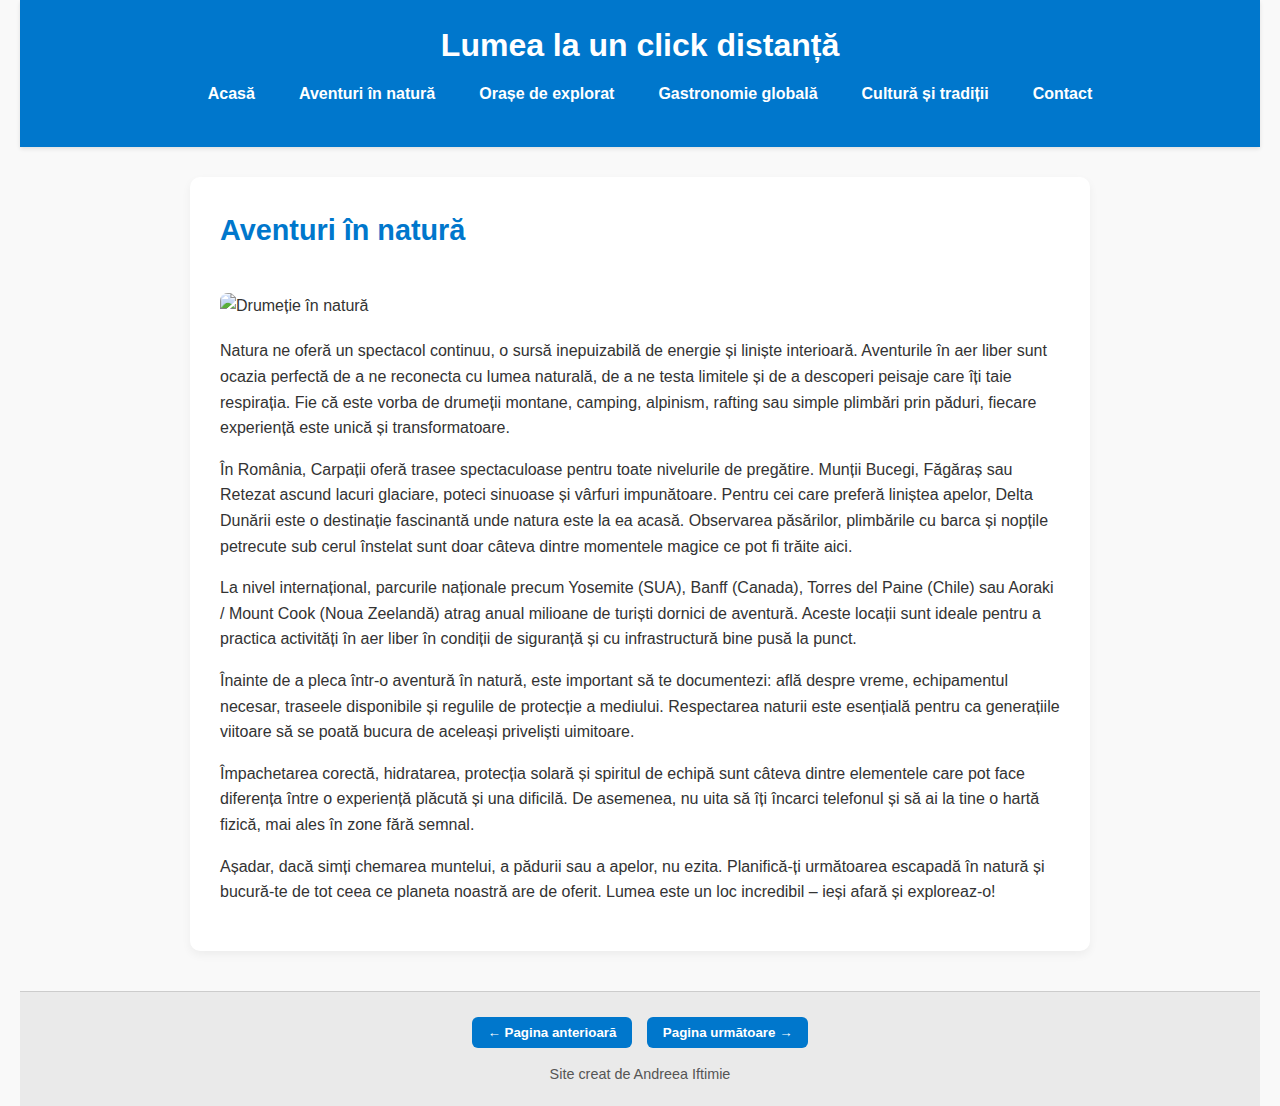
==== aventuri.html @ 69edaa40 "Add files via upload" ====
<!DOCTYPE html>
<html lang="ro">
<head>
    <meta charset="UTF-8">
    <meta name="viewport" content="width=device-width, initial-scale=1.0">
    <title>Lumea la un click distanță</title>
    <link rel="stylesheet" href="style.css">
</head>
<body>
    <header>
        <h1>Lumea la un click distanță</h1>
        <nav>
            <ul>
                <li><a href="index.html">Acasă</a></li>
                <li><a href="aventuri.html">Aventuri în natură</a></li>
                <li><a href="orase.html">Orașe de explorat</a></li>
                <li><a href="gastronomie.html">Gastronomie globală</a></li>
                <li><a href="cultură.html">Cultură și tradiții</a></li>
                <li><a href="contact.html">Contact</a></li>
            </ul>
        </nav>
    </header>

    <main>
        <!-- Pagina Aventuri în natură -->
        <section>
            <h2>Aventuri în natură</h2>
            <img src="images/aventura.jpg" alt="Drumeție în natură">
            <p>
                Natura ne oferă un spectacol continuu, o sursă inepuizabilă de energie și liniște interioară. Aventurile în aer liber sunt ocazia perfectă de a ne reconecta cu lumea naturală, de a ne testa limitele și de a descoperi peisaje care îți taie respirația. Fie că este vorba de drumeții montane, camping, alpinism, rafting sau simple plimbări prin păduri, fiecare experiență este unică și transformatoare.
            </p>
            <p>
                În România, Carpații oferă trasee spectaculoase pentru toate nivelurile de pregătire. Munții Bucegi, Făgăraș sau Retezat ascund lacuri glaciare, poteci sinuoase și vârfuri impunătoare. Pentru cei care preferă liniștea apelor, Delta Dunării este o destinație fascinantă unde natura este la ea acasă. Observarea păsărilor, plimbările cu barca și nopțile petrecute sub cerul înstelat sunt doar câteva dintre momentele magice ce pot fi trăite aici.
            </p>
            <p>
                La nivel internațional, parcurile naționale precum Yosemite (SUA), Banff (Canada), Torres del Paine (Chile) sau Aoraki / Mount Cook (Noua Zeelandă) atrag anual milioane de turiști dornici de aventură. Aceste locații sunt ideale pentru a practica activități în aer liber în condiții de siguranță și cu infrastructură bine pusă la punct.
            </p>
            <p>
                Înainte de a pleca într-o aventură în natură, este important să te documentezi: află despre vreme, echipamentul necesar, traseele disponibile și regulile de protecție a mediului. Respectarea naturii este esențială pentru ca generațiile viitoare să se poată bucura de aceleași priveliști uimitoare.
            </p>
            <p>
                Împachetarea corectă, hidratarea, protecția solară și spiritul de echipă sunt câteva dintre elementele care pot face diferența între o experiență plăcută și una dificilă. De asemenea, nu uita să îți încarci telefonul și să ai la tine o hartă fizică, mai ales în zone fără semnal. 
            </p>
            <p>
                Așadar, dacă simți chemarea muntelui, a pădurii sau a apelor, nu ezita. Planifică-ți următoarea escapadă în natură și bucură-te de tot ceea ce planeta noastră are de oferit. Lumea este un loc incredibil – ieși afară și exploreaz-o!
            </p>
        </section>
    </main>

    <footer>
        <button onclick="location.href='index.html'">← Pagina anterioară</button>
        <button onclick="location.href='orase.html'">Pagina următoare →</button>
        <p>Site creat de Andreea Iftimie</p>
    </footer>
</body>
</html>
---- style.css ----
/* Reset de bază */
* {
    margin: 0;
    padding: 0;
    box-sizing: border-box;
}

body {
    font-family: 'Segoe UI', Tahoma, Geneva, Verdana, sans-serif;
    background-color: #f9f9f9;
    color: #333;
    line-height: 1.6;
    padding: 0 20px;
}

header {
    background-color: #0077cc;
    color: white;
    padding: 20px 0;
    text-align: center;
    box-shadow: 0 2px 4px rgba(0, 0, 0, 0.1);
}

header h1 {
    font-size: 2rem;
    margin-bottom: 10px;
}

nav ul {
    list-style: none;
    display: flex;
    justify-content: center;
    gap: 20px;
    flex-wrap: wrap;
}

nav ul li a {
    text-decoration: none;
    color: white;
    font-weight: bold;
    padding: 8px 12px;
    border-radius: 5px;
    transition: background-color 0.3s;
}

nav ul li a:hover {
    background-color: #005fa3;
}

main {
    max-width: 900px;
    margin: 30px auto;
    background-color: white;
    padding: 30px;
    border-radius: 10px;
    box-shadow: 0 4px 10px rgba(0, 0, 0, 0.05);
}

main img {
    max-width: 100%;
    height: auto;
    border-radius: 8px;
    margin: 20px 0;
}

section h2 {
    font-size: 1.8rem;
    margin-bottom: 20px;
    color: #0077cc;
}

section p {
    margin-bottom: 16px;
}

ul {
    margin: 10px 0 20px 20px;
}

form input[type=\"text\"],
form input[type=\"email\"],
form textarea {
    width: 100%;
    padding: 10px;
    margin-top: 6px;
    border: 1px solid #ccc;
    border-radius: 6px;
}

form input[type=\"submit\"] {
    background-color: #0077cc;
    color: white;
    padding: 10px 20px;
    border: none;
    border-radius: 6px;
    margin-top: 10px;
    cursor: pointer;
    transition: background-color 0.3s;
}

form input[type=\"submit\"]:hover {
    background-color: #005fa3;
}

footer {
    text-align: center;
    padding: 20px 10px;
    margin-top: 40px;
    background-color: #eaeaea;
    border-top: 1px solid #ccc;
}

footer button {
    padding: 8px 16px;
    margin: 5px;
    border: none;
    border-radius: 6px;
    background-color: #0077cc;
    color: white;
    font-weight: bold;
    cursor: pointer;
    transition: background-color 0.3s;
}

footer button:hover {
    background-color: #005fa3;
}

footer p {
    margin-top: 10px;
    font-size: 0.9rem;
    color: #555;
}

/* Responsive */
@media (max-width: 600px) {
    nav ul {
        flex-direction: column;
        align-items: center;
    }

    main {
        padding: 20px;
    }

    section h2 {
        font-size: 1.5rem;
    }
}
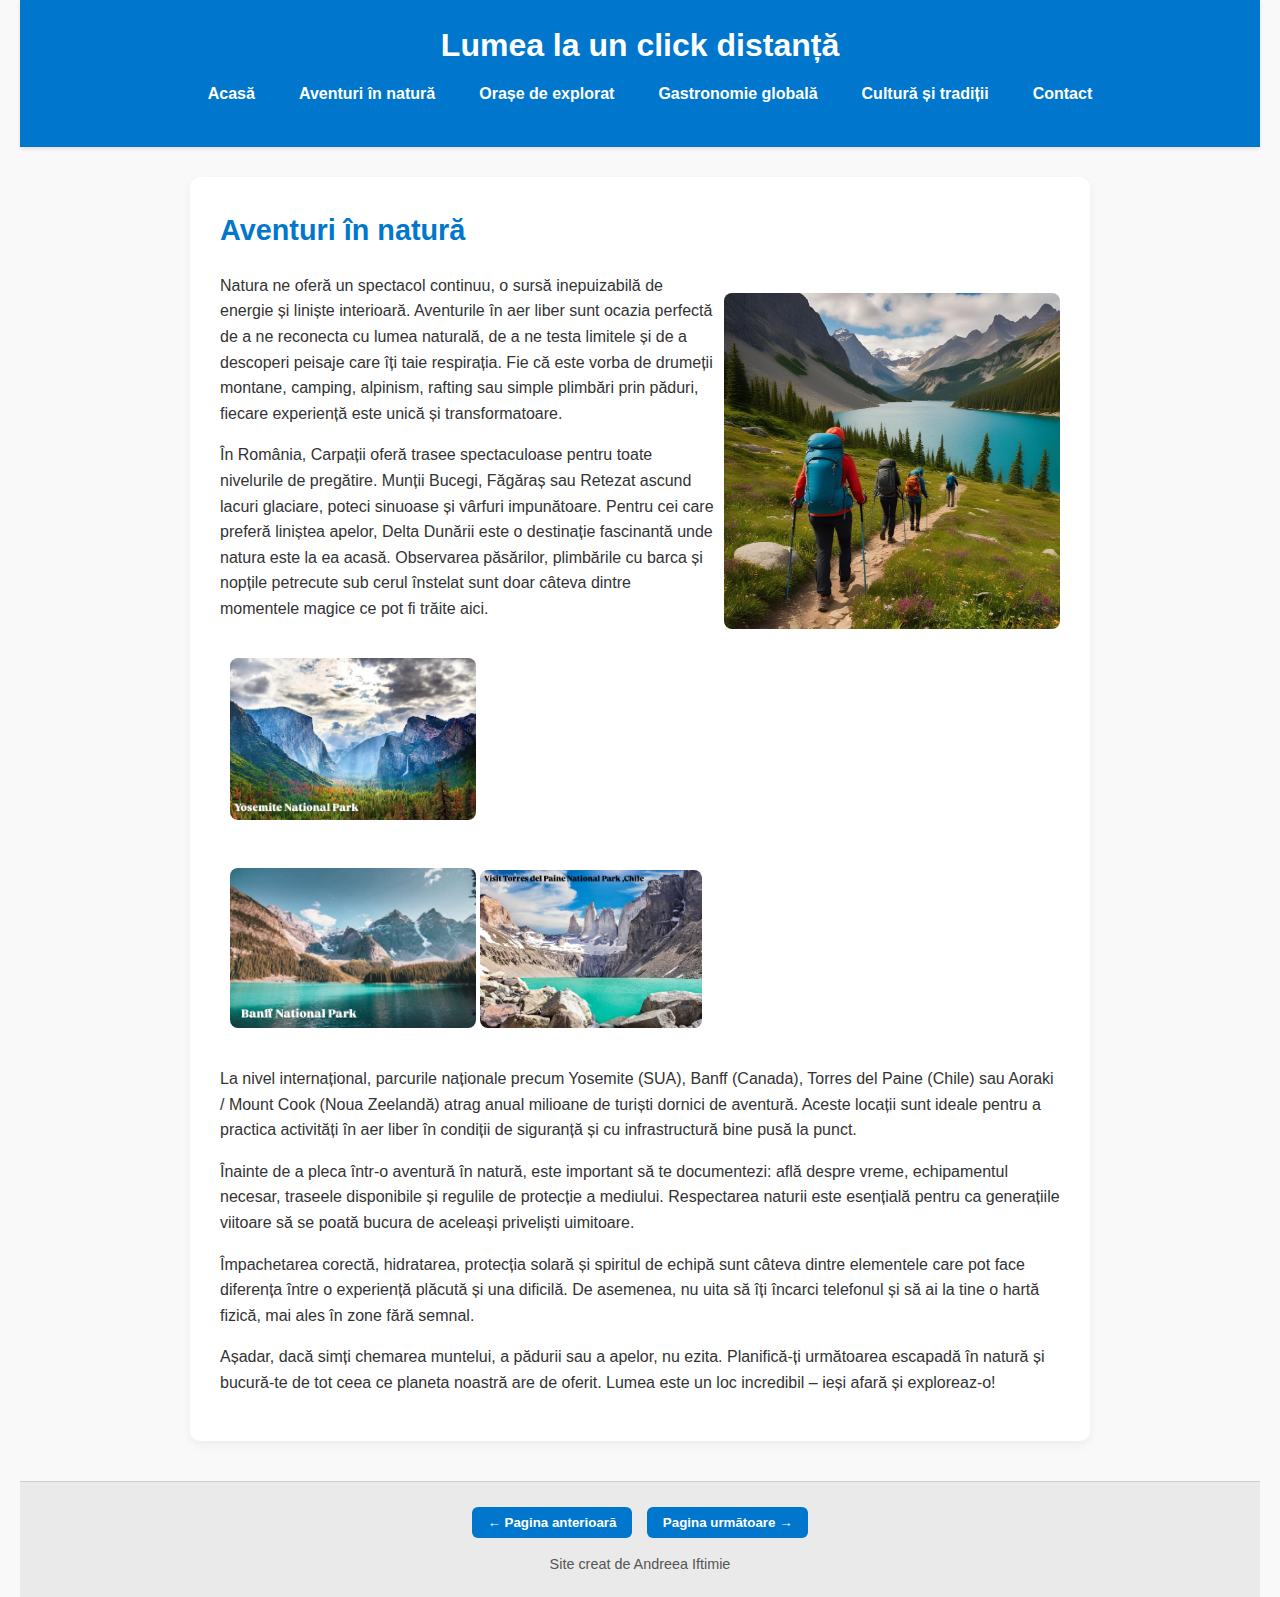
==== commit d988f1a8: "adaugat imagini" ====
--- a/aventuri.html
+++ b/aventuri.html
@@ -1,56 +1,79 @@
 <!DOCTYPE html>
 <html lang="ro">
+
 <head>
-    <meta charset="UTF-8">
-    <meta name="viewport" content="width=device-width, initial-scale=1.0">
-    <title>Lumea la un click distanță</title>
-    <link rel="stylesheet" href="style.css">
+  <meta charset="UTF-8">
+  <meta name="viewport" content="width=device-width, initial-scale=1.0">
+  <title>Lumea la un click distanță</title>
+  <link rel="stylesheet" href="style.css">
 </head>
+
 <body>
-    <header>
-        <h1>Lumea la un click distanță</h1>
-        <nav>
-            <ul>
-                <li><a href="index.html">Acasă</a></li>
-                <li><a href="aventuri.html">Aventuri în natură</a></li>
-                <li><a href="orase.html">Orașe de explorat</a></li>
-                <li><a href="gastronomie.html">Gastronomie globală</a></li>
-                <li><a href="cultură.html">Cultură și tradiții</a></li>
-                <li><a href="contact.html">Contact</a></li>
-            </ul>
-        </nav>
-    </header>
+  <header>
+    <h1>Lumea la un click distanță</h1>
+    <nav>
+      <ul>
+        <li><a href="index.html">Acasă</a></li>
+        <li><a href="aventuri.html">Aventuri în natură</a></li>
+        <li><a href="orase.html">Orașe de explorat</a></li>
+        <li><a href="gastronomie.html">Gastronomie globală</a></li>
+        <li><a href="cultura.html">Cultură și tradiții</a></li>
+        <li><a href="contact.html">Contact</a></li>
+      </ul>
+    </nav>
+  </header>
 
-    <main>
-        <!-- Pagina Aventuri în natură -->
-        <section>
-            <h2>Aventuri în natură</h2>
-            <img src="images/aventura.jpg" alt="Drumeție în natură">
-            <p>
-                Natura ne oferă un spectacol continuu, o sursă inepuizabilă de energie și liniște interioară. Aventurile în aer liber sunt ocazia perfectă de a ne reconecta cu lumea naturală, de a ne testa limitele și de a descoperi peisaje care îți taie respirația. Fie că este vorba de drumeții montane, camping, alpinism, rafting sau simple plimbări prin păduri, fiecare experiență este unică și transformatoare.
-            </p>
-            <p>
-                În România, Carpații oferă trasee spectaculoase pentru toate nivelurile de pregătire. Munții Bucegi, Făgăraș sau Retezat ascund lacuri glaciare, poteci sinuoase și vârfuri impunătoare. Pentru cei care preferă liniștea apelor, Delta Dunării este o destinație fascinantă unde natura este la ea acasă. Observarea păsărilor, plimbările cu barca și nopțile petrecute sub cerul înstelat sunt doar câteva dintre momentele magice ce pot fi trăite aici.
-            </p>
-            <p>
-                La nivel internațional, parcurile naționale precum Yosemite (SUA), Banff (Canada), Torres del Paine (Chile) sau Aoraki / Mount Cook (Noua Zeelandă) atrag anual milioane de turiști dornici de aventură. Aceste locații sunt ideale pentru a practica activități în aer liber în condiții de siguranță și cu infrastructură bine pusă la punct.
-            </p>
-            <p>
-                Înainte de a pleca într-o aventură în natură, este important să te documentezi: află despre vreme, echipamentul necesar, traseele disponibile și regulile de protecție a mediului. Respectarea naturii este esențială pentru ca generațiile viitoare să se poată bucura de aceleași priveliști uimitoare.
-            </p>
-            <p>
-                Împachetarea corectă, hidratarea, protecția solară și spiritul de echipă sunt câteva dintre elementele care pot face diferența între o experiență plăcută și una dificilă. De asemenea, nu uita să îți încarci telefonul și să ai la tine o hartă fizică, mai ales în zone fără semnal. 
-            </p>
-            <p>
-                Așadar, dacă simți chemarea muntelui, a pădurii sau a apelor, nu ezita. Planifică-ți următoarea escapadă în natură și bucură-te de tot ceea ce planeta noastră are de oferit. Lumea este un loc incredibil – ieși afară și exploreaz-o!
-            </p>
-        </section>
-    </main>
+  <main>
+    <!-- Pagina Aventuri în natură -->
+    <section>
+      <h2>Aventuri în natură</h2>
+      <img src="images/aventura.jpg" alt="Drumeție în natură" width=40% style="float:right; margin-left:10px;">
+      <p>
+        Natura ne oferă un spectacol continuu, o sursă inepuizabilă de energie și liniște interioară. Aventurile în aer
+        liber sunt ocazia perfectă de a ne reconecta cu lumea naturală, de a ne testa limitele și de a descoperi peisaje
+        care îți taie respirația. Fie că este vorba de drumeții montane, camping, alpinism, rafting sau simple plimbări
+        prin păduri, fiecare experiență este unică și transformatoare.
+      </p>
+      <p>
+        În România, Carpații oferă trasee spectaculoase pentru toate nivelurile de pregătire. Munții Bucegi, Făgăraș sau
+        Retezat ascund lacuri glaciare, poteci sinuoase și vârfuri impunătoare. Pentru cei care preferă liniștea apelor,
+        Delta Dunării este o destinație fascinantă unde natura este la ea acasă. Observarea păsărilor, plimbările cu
+        barca și nopțile petrecute sub cerul înstelat sunt doar câteva dintre momentele magice ce pot fi trăite aici.
+      </p>
+      <p>
+      <div style="margin:10px;">
 
-    <footer>
-        <button onclick="location.href='index.html'">← Pagina anterioară</button>
-        <button onclick="location.href='orase.html'">Pagina următoare →</button>
-        <p>Site creat de Andreea Iftimie</p>
-    </footer>
+        <img src="images/yosemite.jpg" alt="Drumeție în natură" width=30%>
+        <img src="images/banff.jpg" alt="Drumeție în natură" width=30%>
+        <img src="images/torres.jpg" alt="Drumeție în natură" width=27%>
+      </div>
+      La nivel internațional, parcurile naționale precum Yosemite (SUA), Banff (Canada), Torres del Paine (Chile) sau
+      Aoraki / Mount Cook (Noua Zeelandă) atrag anual milioane de turiști dornici de aventură. Aceste locații sunt
+      ideale pentru a practica activități în aer liber în condiții de siguranță și cu infrastructură bine pusă la punct.
+      </p>
+      <p>
+        Înainte de a pleca într-o aventură în natură, este important să te documentezi: află despre vreme, echipamentul
+        necesar, traseele disponibile și regulile de protecție a mediului. Respectarea naturii este esențială pentru ca
+        generațiile viitoare să se poată bucura de aceleași priveliști uimitoare.
+      </p>
+      <p>
+        Împachetarea corectă, hidratarea, protecția solară și spiritul de echipă sunt câteva dintre elementele care pot
+        face diferența între o experiență plăcută și una dificilă. De asemenea, nu uita să îți încarci telefonul și să
+        ai la tine o hartă fizică, mai ales în zone fără semnal.
+      </p>
+      <p>
+        Așadar, dacă simți chemarea muntelui, a pădurii sau a apelor, nu ezita. Planifică-ți următoarea escapadă în
+        natură și bucură-te de tot ceea ce planeta noastră are de oferit. Lumea este un loc incredibil – ieși afară și
+        exploreaz-o!
+      </p>
+    </section>
+  </main>
+
+  <footer>
+    <button onclick="location.href='index.html'">← Pagina anterioară</button>
+    <button onclick="location.href='orase.html'">Pagina următoare →</button>
+    <p>Site creat de Andreea Iftimie</p>
+  </footer>
 </body>
+
 </html>
